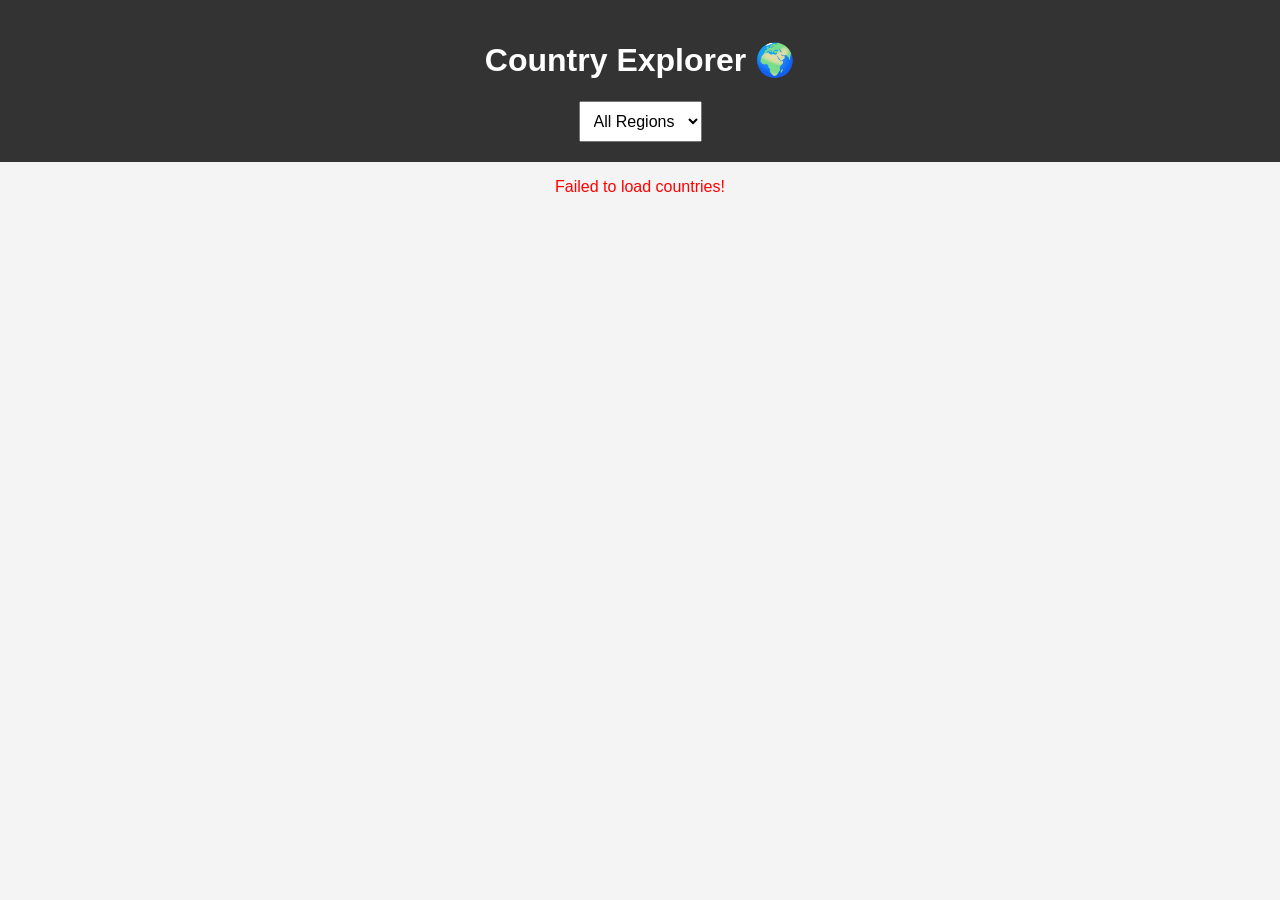
==== Week1/Dynamic content with JS/index.html @ c3ad4025 "initial commit" ====
<!DOCTYPE html>
<html lang="en">
<head>
    <meta charset="UTF-8">
    <meta name="viewport" content="width=device-width, initial-scale=1.0">
    <title>Country Explorer</title>

    <link rel="stylesheet" href="style.css">
</head>
<body>

    <header>
        <h1>Country Explorer 🌍</h1>

        <div class="controls"
            <input
                type="text"
                id="search"
                placeholder="Search countries..."
            >

            <select id="regionFilter">
                <option value="All">All Regions</option>
                <option value="Asia">Asia</option>
                <option value="Europe">Europe</option>
                <option value="Africa">Africa</option>
                <option value="Americas">Americas</option>
                <option value="Oceania">Oceania</option>
            </select>
        </div>
    </header>

    <div id="spinner" class="spinner">Loading...</div>
    <p id="error-message"></p>

    <div id="countries" class="countries-container"></div>

    <script src="script.js"></script>
</body>
</html>
---- Week1/Dynamic content with JS/style.css ----
body {
    font-family: Arial, sans-serif;
    margin: 0;
    padding: 0;
    background: #f4f4f4;
}

header {
    text-align: center;
    padding: 20px;
    background: #333;
    color: white;
}

.controls {
    margin-top: 10px;
    display: flex;
    justify-content: center;
    gap: 10px;
    flex-wrap: wrap;
}

input, select {
    padding: 10px;
    font-size: 16px;
}

.spinner {
    text-align: center;
    margin: 15px;
    display: none;
}

#error-message {
    text-align: center;
    color: red;
}

.countries-container {
    display: grid;
    grid-template-columns: repeat(auto-fit, minmax(200px, 1fr));
    gap: 15px;
    padding: 20px;
}

.country-card {
    background: white;
    border-radius: 10px;
    overflow: hidden;
    box-shadow: 0 2px 6px rgba(0,0,0,0.2);
    text-align: center;
    padding-bottom: 10px;
}

.country-card img {
    width: 100%;
    height: 150px;
    object-fit: cover;
}

.country-info {
    padding: 10px;
}

.country-info button {
    margin-top: 10px;
    padding: 6px 10px;
    border: none;
    background: #333;
    color: white;
    border-radius: 5px;
    cursor: pointer;
}

/* MODAL */
.modal {
    position: fixed;
    top: 0;
    left: 0;
    width: 100%;
    height: 100%;
    background: rgba(0,0,0,0.6);
    display: flex;
    justify-content: center;
    align-items: center;
}

.modal-content {
    background: white;
    padding: 20px;
    border-radius: 10px;
    width: 300px;
    text-align: center;
}
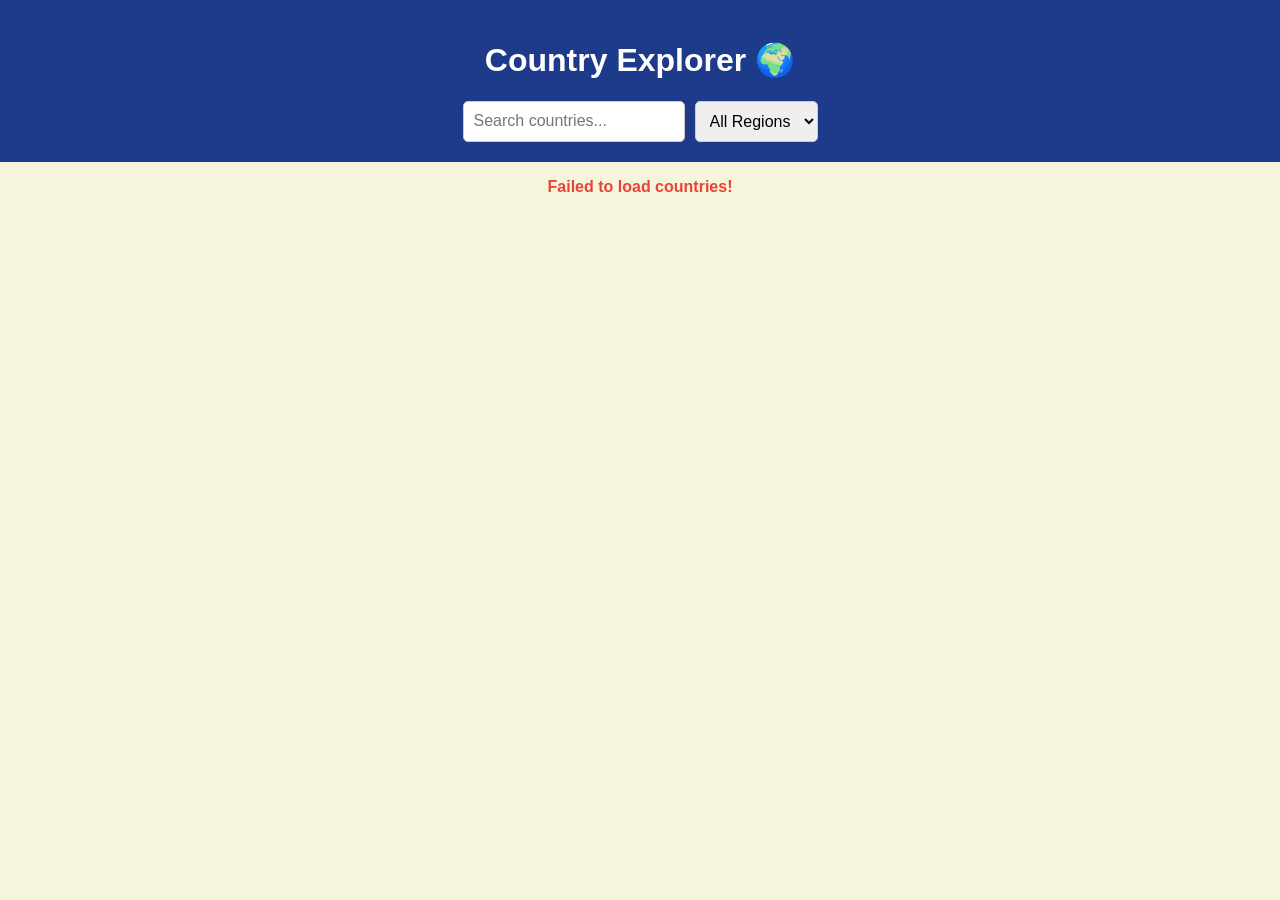
==== commit e48c7ccd: "Country Explorer project with map and details feature" ====
--- a/Week1/Dynamic content with JS/index.html
+++ b/Week1/Dynamic content with JS/index.html
@@ -4,37 +4,34 @@
     <meta charset="UTF-8">
     <meta name="viewport" content="width=device-width, initial-scale=1.0">
     <title>Country Explorer</title>
-
     <link rel="stylesheet" href="style.css">
 </head>
 <body>
 
-    <header>
-        <h1>Country Explorer 🌍</h1>
+<header>
+    <h1>Country Explorer 🌍</h1>
 
-        <div class="controls"
-            <input
-                type="text"
-                id="search"
-                placeholder="Search countries..."
-            >
+    <div class="controls">
+        <input type="text" id="search" placeholder="Search countries...">
 
-            <select id="regionFilter">
-                <option value="All">All Regions</option>
-                <option value="Asia">Asia</option>
-                <option value="Europe">Europe</option>
-                <option value="Africa">Africa</option>
-                <option value="Americas">Americas</option>
-                <option value="Oceania">Oceania</option>
-            </select>
-        </div>
-    </header>
+        <select id="regionFilter">
+            <option value="All">All Regions</option>
+            <option value="Asia">Asia</option>
+            <option value="Europe">Europe</option>
+            <option value="Africa">Africa</option>
+            <option value="Americas">Americas</option>
+            <option value="Oceania">Oceania</option>
+        </select>
+    </div>
+</header>
 
-    <div id="spinner" class="spinner">Loading...</div>
-    <p id="error-message"></p>
+<div id="spinner" class="spinner">Loading...</div>
+<p id="error-message"></p>
 
-    <div id="countries" class="countries-container"></div>
+<div id="countries" class="countries-container"></div>
 
-    <script src="script.js"></script>
+<script src="script.js"></script>
+
 </body>
-</html>+</html>
+
--- a/Week1/Dynamic content with JS/style.css
+++ b/Week1/Dynamic content with JS/style.css
@@ -2,13 +2,14 @@
     font-family: Arial, sans-serif;
     margin: 0;
     padding: 0;
-    background: #f4f4f4;
+    background: beige;
 }
 
+/* HEADER */
 header {
     text-align: center;
     padding: 20px;
-    background: #333;
+    background:#1e3a8a;
     color: white;
 }
 
@@ -23,33 +24,44 @@
 input, select {
     padding: 10px;
     font-size: 16px;
+    border-radius: 5px;
+    border: 1px solid #ccc;
 }
 
+/* SPINNER */
 .spinner {
     text-align: center;
     margin: 15px;
     display: none;
 }
 
+/* ERROR */
 #error-message {
     text-align: center;
-    color: red;
+    color: #ea4335;
+    font-weight: bold;
 }
 
+/* GRID */
 .countries-container {
     display: grid;
-    grid-template-columns: repeat(auto-fit, minmax(200px, 1fr));
+    grid-template-columns: repeat(auto-fit, minmax(220px, 1fr));
     gap: 15px;
     padding: 20px;
 }
 
+/* CARD */
 .country-card {
-    background: white;
+    background: #ffffff;
     border-radius: 10px;
     overflow: hidden;
-    box-shadow: 0 2px 6px rgba(0,0,0,0.2);
+    box-shadow: 0 2px 8px rgba(0,0,0,0.15);
     text-align: center;
-    padding-bottom: 10px;
+    transition: transform 0.2s ease;
+}
+
+.country-card:hover {
+    transform: translateY(-5px);
 }
 
 .country-card img {
@@ -59,12 +71,64 @@
 }
 
 .country-info {
-    padding: 10px;
+    padding: 12px;
 }
 
 .country-info button {
-    margin-top: 10px;
-    padding: 6px 10px;
+    margin-top: 8px;
+    padding: 7px 12px;
+    border: none;
+    border-radius: 5px;
+    cursor: pointer;
+    width: 100%;
+}
+
+.details-btn {
+    background: #333;
+    color: white;
+}
+
+.details-btn:hover {
+    background: #555;
+}
+
+.map-btn {
+    background:#1e3a8a;
+    color: white;
+}
+
+.map-btn:hover {
+    background: #005fcc;
+}
+
+/* MODAL */
+.modal {
+    position: fixed;
+    inset: 0;
+    background: rgba(0,0,0,0.7);
+    display: flex;
+    justify-content: center;
+    align-items: center;
+    z-index: 1000;
+}
+
+.modal-content {
+    background: white;
+    padding: 25px;
+    border-radius: 12px;
+    width: 90%;
+    max-width: 400px;
+    text-align: center;
+}
+
+.modal-flag {
+    width: 120px;
+    margin-bottom: 10px;
+}
+
+.modal-content button {
+    margin-top: 15px;
+    padding: 10px 20px;
     border: none;
     background: #333;
     color: white;
@@ -72,23 +136,13 @@
     cursor: pointer;
 }
 
-/* MODAL */
-.modal {
-    position: fixed;
-    top: 0;
-    left: 0;
-    width: 100%;
-    height: 100%;
-    background: rgba(0,0,0,0.6);
-    display: flex;
-    justify-content: center;
-    align-items: center;
+.modal-content button:hover {
+    background: #555;
 }
 
-.modal-content {
-    background: white;
-    padding: 20px;
-    border-radius: 10px;
-    width: 300px;
+/* NO RESULT */
+.no-result {
     text-align: center;
+    padding: 40px;
+    color: #555;
 }
